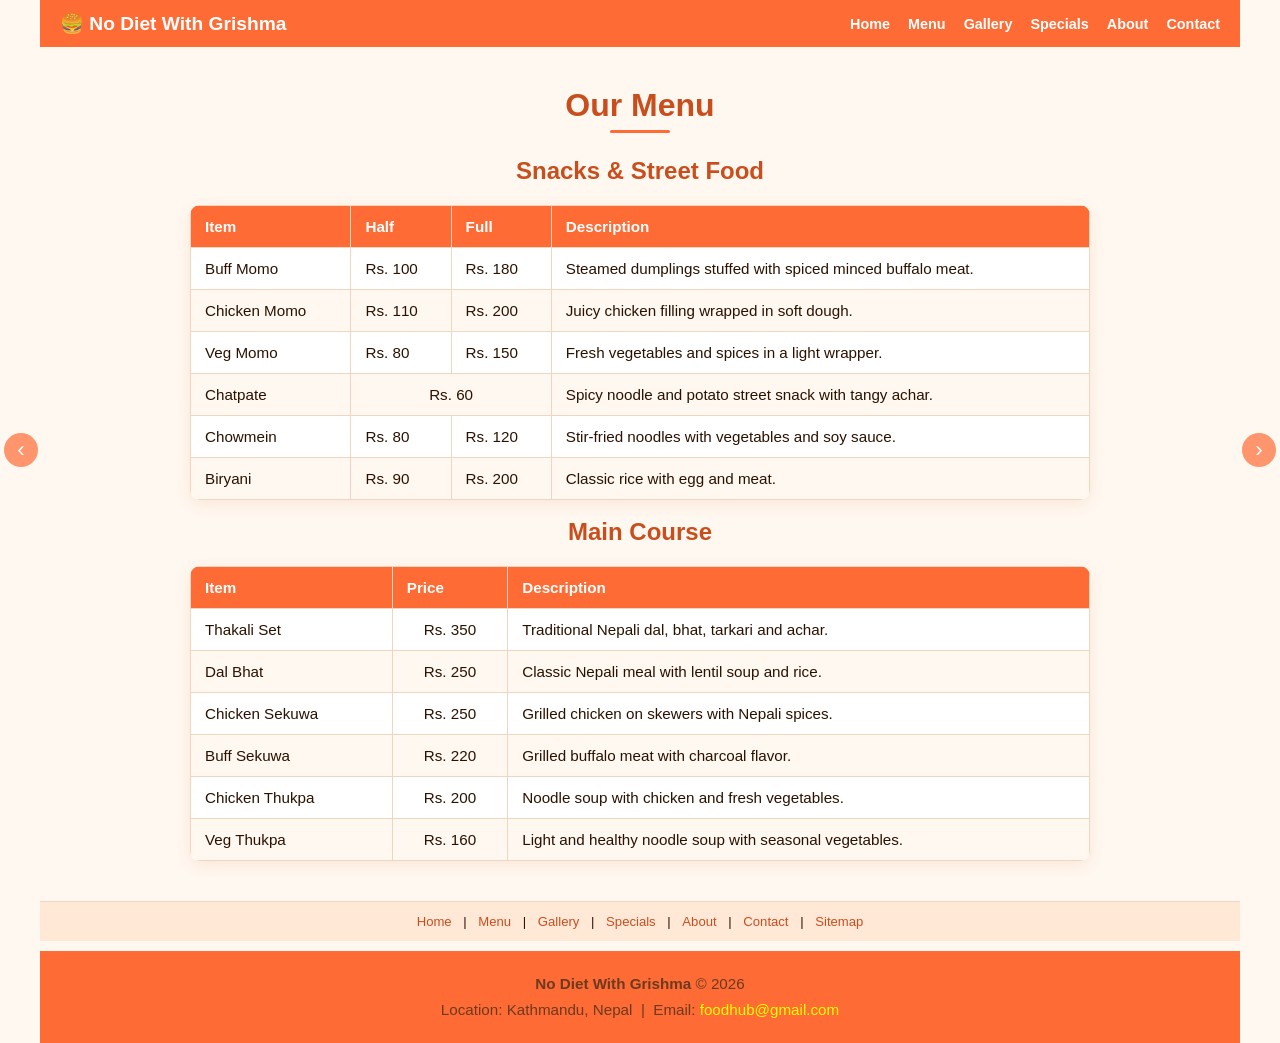
==== menu.html @ d82777ea "Final website project" ====
<!DOCTYPE html>
<html lang="en">
<head>
  <meta charset="UTF-8">
  <meta name="viewport" content="width=device-width, initial-scale=1.0">
  <title>Menu | No Diet With Grishma</title>
  <link rel="stylesheet" href="style.css">
</head>
<body>

<!-- Navigation Bar Starts -->
<nav>
  <a href="index.html" class="brand">🍔 No Diet With Grishma</a>
  <ul>
    <li><a href="index.html">Home</a></li>
    <li><a href="menu.html">Menu</a></li>
    <li><a href="gallery.html">Gallery</a></li>
    <li><a href="specials.html">Specials</a></li>
    <li><a href="about.html">About</a></li>
    <li><a href="contact.html">Contact</a></li>
  </ul>
</nav>
<!-- Navigation Bar Ends -->

<!-- Page Arrows Starts -->
<div class="page-arrows">
  <button class="page-arrow" onclick="goToPage(-1)">&#8249;</button>
  <button class="page-arrow" onclick="goToPage(1)">&#8250;</button>
</div>
<!-- Page Arrows Ends -->

<!-- Menu Section Starts -->
<div class="section">
  <h1>Our Menu</h1>
  <div class="line"></div>

  <h2>Snacks &amp; Street Food</h2>
  <table class="menu-table">
    <thead>
      <tr>
        <th>Item</th>
        <th>Half</th>
        <th>Full</th>
        <th>Description</th>
      </tr>
    </thead>
    <tbody>
      <tr>
        <td>Buff Momo</td>
        <td>Rs. 100</td>
        <td>Rs. 180</td>
        <td>Steamed dumplings stuffed with spiced minced buffalo meat.</td>
      </tr>
      <tr>
        <td>Chicken Momo</td>
        <td>Rs. 110</td>
        <td>Rs. 200</td>
        <td>Juicy chicken filling wrapped in soft dough.</td>
      </tr>
      <tr>
        <td>Veg Momo</td>
        <td>Rs. 80</td>
        <td>Rs. 150</td>
        <td>Fresh vegetables and spices in a light wrapper.</td>
      </tr>
      <tr>
        <td>Chatpate</td>
        <td colspan="2" style="text-align:center;">Rs. 60</td>
        <td>Spicy noodle and potato street snack with tangy achar.</td>
      </tr>
      <tr>
        <td>Chowmein</td>
        <td>Rs. 80</td>
        <td>Rs. 120</td>
        <td>Stir-fried noodles with vegetables and soy sauce.</td>
      </tr>
      <tr>
        <td>Biryani</td>
        <td>Rs. 90</td>
        <td>Rs. 200</td>
        <td>Classic rice with egg and meat.</td>
      </tr>
    </tbody>
  </table>

  <br>

  <h2>Main Course</h2>
  <table class="menu-table">
    <thead>
      <tr>
        <th>Item</th>
        <th colspan="2">Price</th>
        <th>Description</th>
      </tr>
    </thead>
    <tbody>
      <tr>
        <td>Thakali Set</td>
        <td colspan="2" style="text-align:center;">Rs. 350</td>
        <td>Traditional Nepali dal, bhat, tarkari and achar.</td>
      </tr>
      <tr>
        <td>Dal Bhat</td>
        <td colspan="2" style="text-align:center;">Rs. 250</td>
        <td>Classic Nepali meal with lentil soup and rice.</td>
      </tr>
      <tr>
        <td>Chicken Sekuwa</td>
        <td colspan="2" style="text-align:center;">Rs. 250</td>
        <td>Grilled chicken on skewers with Nepali spices.</td>
      </tr>
      <tr>
        <td>Buff Sekuwa</td>
        <td colspan="2" style="text-align:center;">Rs. 220</td>
        <td>Grilled buffalo meat with charcoal flavor.</td>
      </tr>
      <tr>
        <td>Chicken Thukpa</td>
        <td colspan="2" style="text-align:center;">Rs. 200</td>
        <td>Noodle soup with chicken and fresh vegetables.</td>
      </tr>
      <tr>
        <td>Veg Thukpa</td>
        <td colspan="2" style="text-align:center;">Rs. 160</td>
        <td>Light and healthy noodle soup with seasonal vegetables.</td>
      </tr>
    </tbody>
  </table>
</div>
<!-- Menu Section Ends -->

<!-- Secondary Nav Starts -->
<div class="bottom-nav">
  <a href="index.html">Home</a> |
  <a href="menu.html">Menu</a> |
  <a href="gallery.html">Gallery</a> |
  <a href="specials.html">Specials</a> |
  <a href="about.html">About</a> |
  <a href="contact.html">Contact</a> |
  <a href="sitemap.html">Sitemap</a>
</div>
<!-- Secondary Nav Ends -->

<!-- Footer Starts -->
<footer>
  <p><strong>No Diet With Grishma</strong> &copy; 2026</p>
  <p>Location: Kathmandu, Nepal &nbsp;|&nbsp; Email: <a href="mailto:foodhub@gmail.com">foodhub@gmail.com</a></p>
</footer>
<!-- Footer Ends -->

<script src="script.js"></script>
</body>
</html>
---- style.css ----
* { margin: 0; padding: 0; box-sizing: border-box; }

body {
  font-family: Arial, sans-serif;
  background-color: #fff8f0;
  color: #2b1200;
  max-width: 1200px;
  margin: 0 auto;
}

/* Nav */
nav {
  background-color: #ff6b35;
  padding: 12px 20px;
  position: sticky;
  top: 0;
  z-index: 1000;
  display: flex;
  justify-content: space-between;
  align-items: center;
}
nav .brand { color: white; font-size: 1.2rem; font-weight: bold; text-decoration: none; }
nav ul { list-style: none; display: flex; gap: 18px; }
nav ul a { color: white; text-decoration: none; font-weight: bold; font-size: 0.9rem; }
nav ul a:hover { color: yellow; }

/* Page arrows - fixed to viewport sides, below navbar */
.page-arrows {
  position: fixed;
  top: 50%;
  left: 0;
  right: 0;
  transform: translateY(-50%);
  display: flex;
  justify-content: space-between;
  pointer-events: none;
  z-index: 500;
  padding: 0 4px;
}
.page-arrow {
  pointer-events: all;
  background: #ff6b35;
  color: white;
  border: none;
  font-size: 1.4rem;
  width: 34px;
  height: 34px;
  border-radius: 50%;
  cursor: pointer;
  opacity: 0.7;
}
.page-arrow:hover { opacity: 1; background: #c94e1e; }

/* Slider */
.slider { position: relative; overflow: hidden; height: 400px; background: #333; }
.slides { display: flex; height: 100%; transition: transform 0.5s ease; }
.slides img { min-width: 100%; height: 100%; object-fit: cover; }
.slide-caption {
  position: absolute; bottom: 0; width: 100%;
  background: rgba(0,0,0,0.5); color: white;
  text-align: center; padding: 12px; font-size: 1.2rem; font-weight: bold;
}
/* Slider prev/next inside slider - higher z-index than page arrows */
.prev-btn, .next-btn {
  position: absolute; top: 50%; transform: translateY(-50%);
  background: rgba(0,0,0,0.5); color: white; border: none;
  font-size: 2rem; padding: 8px 18px; cursor: pointer; z-index: 600;
}
.prev-btn { left: 50px; }
.next-btn { right: 50px; }
.prev-btn:hover, .next-btn:hover { background: #ff6b35; }

/* Sections */
.section { padding: 40px 20px; text-align: center; }
h1 { color: #c94e1e; font-size: 2rem; margin-bottom: 6px; }
h2 { color: #c94e1e; font-size: 1.5rem; margin-bottom: 6px; }
.line { width: 60px; height: 3px; background: #ff6b35; border-radius: 2px; margin: 0 auto 24px; }
p { color: #6b3a1f; font-size: 0.95rem; line-height: 1.7; }

/* Cards (specials / home) */
.cards { display: flex; justify-content: center; flex-wrap: wrap; gap: 20px; margin-top: 20px; }
.card { background: white; border-radius: 10px; box-shadow: 0 4px 15px rgba(200,80,0,0.12); max-width: 260px; overflow: hidden; text-align: left; transition: transform 0.3s; }
.card:hover { transform: translateY(-5px); }
.card img { width: 100%; height: 180px; object-fit: cover; border-radius: 0; margin: 0; }
.card h3 { color: #c94e1e; margin: 10px 12px 4px; font-size: 1rem; }
.card .price { color: #ff6b35; font-weight: bold; margin: 0 12px 4px; font-size: 0.9rem; }
.card p { padding: 0 12px 12px; font-size: 0.85rem; }

/* Table */
.menu-table { width: 100%; max-width: 900px; margin: 20px auto 0; border-collapse: collapse; background: white; border-radius: 10px; overflow: hidden; font-size: 0.95rem; box-shadow: 0 4px 15px rgba(200,80,0,0.10); }
.menu-table th, .menu-table td { padding: 12px 14px; border: 1px solid #f0d5bf; text-align: left; }
.menu-table thead { background-color: #ff6b35; color: white; }
.menu-table tbody tr:nth-child(even) { background-color: #fff8f0; }
.menu-table tbody tr:hover { background-color: #ffe8d6; }

/* ===== Gallery - NEW style with labels ===== */
.gallery-grid {
  display: grid;
  grid-template-columns: repeat(3, 1fr);
  gap: 14px;
  margin-top: 20px;
  max-width: 960px;
  margin-left: auto;
  margin-right: auto;
}

.gallery-item {
  position: relative;
  overflow: hidden;
  border-radius: 10px;
  box-shadow: 0 4px 12px rgba(0,0,0,0.12);
  cursor: pointer;
}

/* Make first image bigger - spans 2 columns */
.gallery-item:first-child {
  grid-column: span 2;
}

.gallery-item img {
  width: 100%;
  height: 160px;
  object-fit: cover;
  display: block;
  margin: 0;
  border-radius: 0;
  transition: transform 0.4s ease;
}

.gallery-item:first-child img {
  height: 200px;
}

.gallery-item:hover img {
  transform: scale(1.06);
}

/* Label that appears on hover */
.gallery-label {
  position: absolute;
  bottom: 0;
  left: 0;
  right: 0;
  background: rgba(255, 107, 53, 0.88);
  color: white;
  text-align: center;
  padding: 8px;
  font-weight: bold;
  font-size: 0.9rem;
  transform: translateY(100%);
  transition: transform 0.3s ease;
}

.gallery-item:hover .gallery-label {
  transform: translateY(0);
}

/* About */
.about-row { display: flex; align-items: center; gap: 40px; flex-wrap: wrap; text-align: left; margin-top: 20px; }
.about-row .text { flex: 1; min-width: 280px; }
.about-row .text p { margin-bottom: 12px; }
.about-row img { flex: 1; min-width: 280px; width: 100%; border-radius: 10px; box-shadow: 0 4px 15px rgba(0,0,0,0.1); margin: 0; }
.founder-row { display: flex; align-items: center; gap: 40px; flex-wrap: wrap; text-align: left; margin-top: 20px; }
.founder-row .text { flex: 1; min-width: 280px; }
.founder-row .text p { margin-bottom: 12px; }
.founder-row img { width: 240px; height: 240px; object-fit: cover; border-radius: 50%; border: 4px solid #ff6b35; box-shadow: 0 4px 15px rgba(0,0,0,0.1); margin: 0; }

/* Contact */
.contact-box { max-width: 600px; margin: 20px auto 0; background: white; padding: 30px; border-radius: 12px; box-shadow: 0 4px 15px rgba(200,80,0,0.10); text-align: left; }
.form-group { margin-bottom: 16px; }
label { display: block; font-weight: bold; color: #c94e1e; margin-bottom: 6px; font-size: 0.9rem; }
input[type="text"], input[type="email"], textarea { width: 100%; padding: 10px; border: 1px solid #ccc; border-radius: 6px; font-size: 0.95rem; font-family: Arial, sans-serif; }
input:focus, textarea:focus { outline: none; border-color: #ff6b35; }
textarea { resize: vertical; }
button[type="submit"] { background-color: #ff6b35; color: white; padding: 12px; border: none; border-radius: 6px; font-size: 1rem; cursor: pointer; width: 100%; }
button[type="submit"]:hover { background-color: #c94e1e; }

/* Sitemap */
.sitemap-box { max-width: 500px; margin: 20px auto 0; background: white; padding: 30px; border-radius: 10px; box-shadow: 0 4px 15px rgba(200,80,0,0.10); text-align: left; }
.sitemap-box ul { list-style: none; padding-left: 10px; border-left: 3px solid #ff6b35; }
.sitemap-box li { margin: 10px 0; padding-left: 10px; }
.sitemap-box li::before { content: '› '; color: #ff6b35; font-weight: bold; }
.sitemap-box a { color: #2b1200; text-decoration: none; font-size: 0.95rem; }
.sitemap-box a:hover { color: #ff6b35; text-decoration: underline; }

/* Bottom nav */
.bottom-nav { text-align: center; padding: 12px; background: #ffe8d6; font-size: 0.82rem; border-top: 1px solid #f0d5bf; }
.bottom-nav a { color: #c94e1e; text-decoration: none; margin: 0 8px; }
.bottom-nav a:hover { text-decoration: underline; }

/* Footer */
footer { background-color: #ff6b35; color: white; text-align: center; padding: 20px; font-size: 0.85rem; margin-top: 10px; }
footer a { color: yellow; text-decoration: none; }
footer a:hover { text-decoration: underline; }

/* Responsive */
@media (max-width: 768px) {
  nav ul { gap: 10px; flex-wrap: wrap; justify-content: center; }
  .slider { height: 220px; }
  .prev-btn { left: 40px; }
  .next-btn { right: 40px; }
  .about-row, .founder-row { flex-direction: column; }
  .gallery-grid { grid-template-columns: repeat(2, 1fr); }
  .gallery-item:first-child { grid-column: span 2; }
}
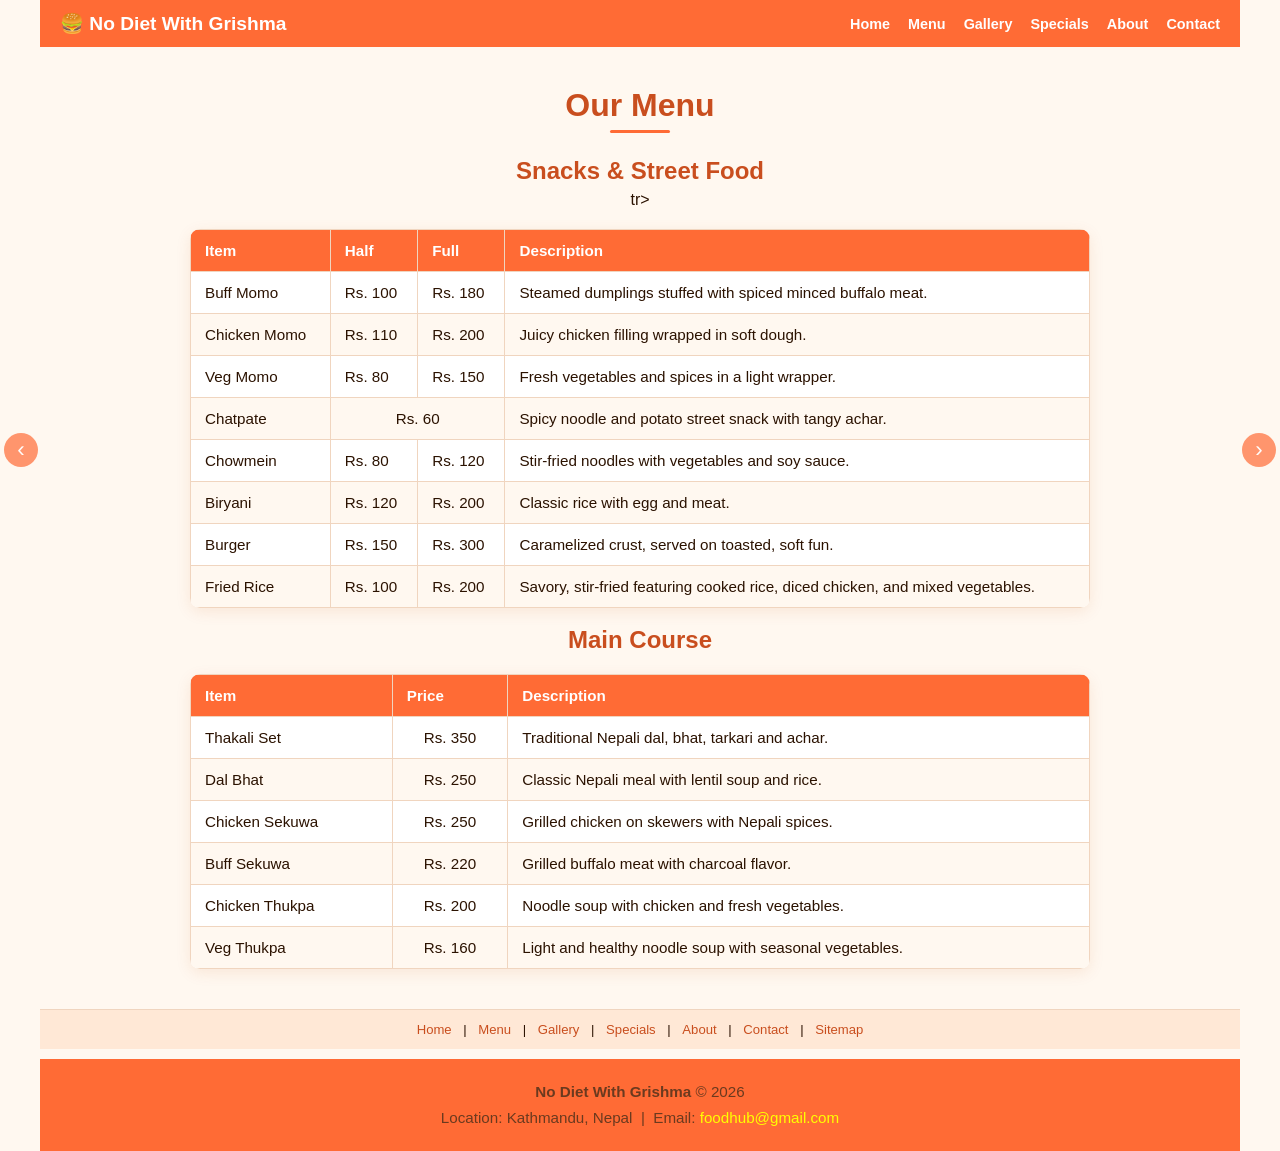
==== commit 32321152: "changes" ====
--- a/menu.html
+++ b/menu.html
@@ -76,9 +76,21 @@
       </tr>
       <tr>
         <td>Biryani</td>
-        <td>Rs. 90</td>
+        <td>Rs. 120</td>
         <td>Rs. 200</td>
         <td>Classic rice with egg and meat.</td>
+      </tr>
+      <tr>
+        <td>Burger</td>
+        <td>Rs. 150</td>
+        <td>Rs. 300</td>
+        <td>Caramelized crust, served on toasted, soft fun.</td>
+      </tr>
+      tr>
+        <td>Fried Rice</td>
+        <td>Rs. 100</td>
+        <td>Rs. 200</td>
+        <td>Savory, stir-fried featuring cooked rice, diced chicken, and mixed vegetables.</td>
       </tr>
     </tbody>
   </table>
@@ -120,11 +132,13 @@
         <td colspan="2" style="text-align:center;">Rs. 200</td>
         <td>Noodle soup with chicken and fresh vegetables.</td>
       </tr>
+      
       <tr>
         <td>Veg Thukpa</td>
         <td colspan="2" style="text-align:center;">Rs. 160</td>
         <td>Light and healthy noodle soup with seasonal vegetables.</td>
       </tr>
+      
     </tbody>
   </table>
 </div>
--- a/style.css
+++ b/style.css
@@ -78,7 +78,17 @@
 p { color: #6b3a1f; font-size: 0.95rem; line-height: 1.7; }
 
 /* Cards (specials / home) */
-.cards { display: flex; justify-content: center; flex-wrap: wrap; gap: 20px; margin-top: 20px; }
+/*.cards { display: flex; justify-content: center; flex-wrap: wrap; gap: 20px; margin-top: 20px; }*/
+.cards {
+  display: flex;
+  flex-direction: column;
+  align-items: center;
+  gap: 20px;
+  margin-top: 20px;
+  max-height: 600px;
+  overflow-y: auto;
+  padding: 10px;
+}
 .card { background: white; border-radius: 10px; box-shadow: 0 4px 15px rgba(200,80,0,0.12); max-width: 260px; overflow: hidden; text-align: left; transition: transform 0.3s; }
 .card:hover { transform: translateY(-5px); }
 .card img { width: 100%; height: 180px; object-fit: cover; border-radius: 0; margin: 0; }
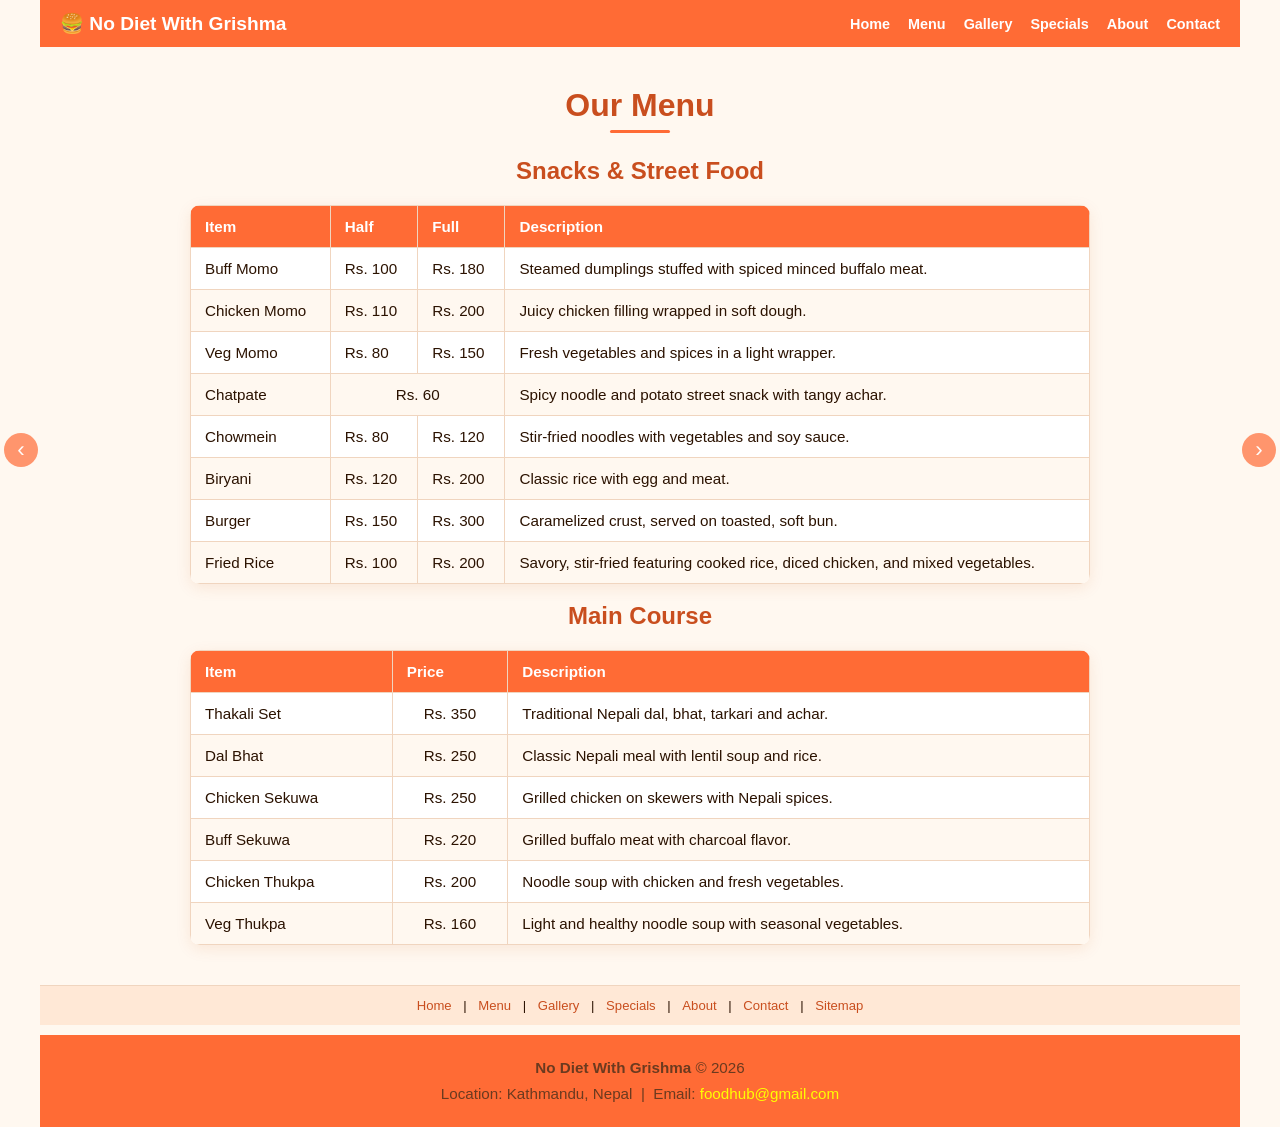
==== commit 43f9cc0c: "changes done" ====
--- a/menu.html
+++ b/menu.html
@@ -84,9 +84,9 @@
         <td>Burger</td>
         <td>Rs. 150</td>
         <td>Rs. 300</td>
-        <td>Caramelized crust, served on toasted, soft fun.</td>
+        <td>Caramelized crust, served on toasted, soft bun.</td>
       </tr>
-      tr>
+      <tr>
         <td>Fried Rice</td>
         <td>Rs. 100</td>
         <td>Rs. 200</td>
--- a/style.css
+++ b/style.css
@@ -78,16 +78,17 @@
 p { color: #6b3a1f; font-size: 0.95rem; line-height: 1.7; }
 
 /* Cards (specials / home) */
-/*.cards { display: flex; justify-content: center; flex-wrap: wrap; gap: 20px; margin-top: 20px; }*/
-.cards {
-  display: flex;
-  flex-direction: column;
-  align-items: center;
-  gap: 20px;
-  margin-top: 20px;
-  max-height: 600px;
-  overflow-y: auto;
-  padding: 10px;
+.cards { display: flex; justify-content: center; flex-wrap: wrap; gap: 20px; margin-top: 20px; }
+
+/* Scroll reveal animation */
+.scroll-reveal {
+  opacity: 0;
+  transform: translateY(60px);
+  transition: opacity 0.6s ease, transform 0.6s ease;
+}
+.scroll-reveal.visible {
+  opacity: 1;
+  transform: translateY(0);
 }
 .card { background: white; border-radius: 10px; box-shadow: 0 4px 15px rgba(200,80,0,0.12); max-width: 260px; overflow: hidden; text-align: left; transition: transform 0.3s; }
 .card:hover { transform: translateY(-5px); }
@@ -203,6 +204,8 @@
 footer a { color: yellow; text-decoration: none; }
 footer a:hover { text-decoration: underline; }
 
+a:visited { color: #a0522d; }
+
 /* Responsive */
 @media (max-width: 768px) {
   nav ul { gap: 10px; flex-wrap: wrap; justify-content: center; }
